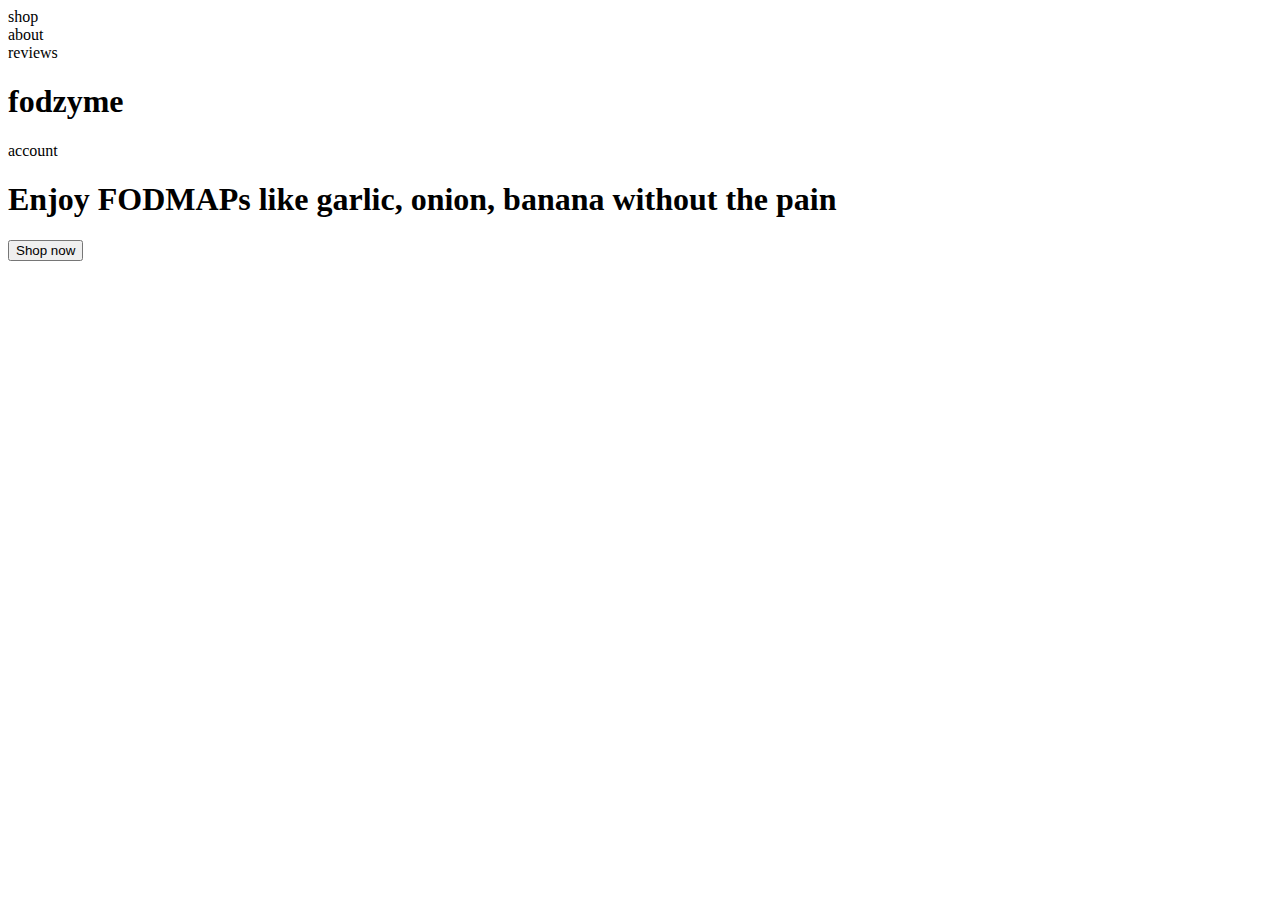
==== projects/pr2/index.html @ d789a4dc "pr1.pr2.changees" ====
<!DOCTYPE html>
<html lang="en">
<head>
    <meta charset="UTF-8">
    <meta name="viewport" content="width=device-width, initial-scale=1.0">
    <title>rowJavaScript</title>
    <link rel="stylesheet" href="../css/style.css">
</head>
<body>
 <header>
    <nav> 
        <div>shop</div>
        <div>about</div>
        <div>reviews</div>
    </nav>
    <h1 class="logo">fodzyme</h1>
    <div class="kk">account</div>
 </header>
 <section>
    <div class="left"> 
        <h1>Enjoy FODMAPs like garlic, onion, banana  
            without the pain</h1>
        <button>Shop now</button>
    </div>
 
 </section>
 <div class="back"></div>
 <div class="back"></div>
 <div class="back"></div>
 <div class="back"></div>
 <div class="back"></div>
 <div class="back"></div>
 <div class="back"></div>
 <div class="back"></div>
</body>
</html>
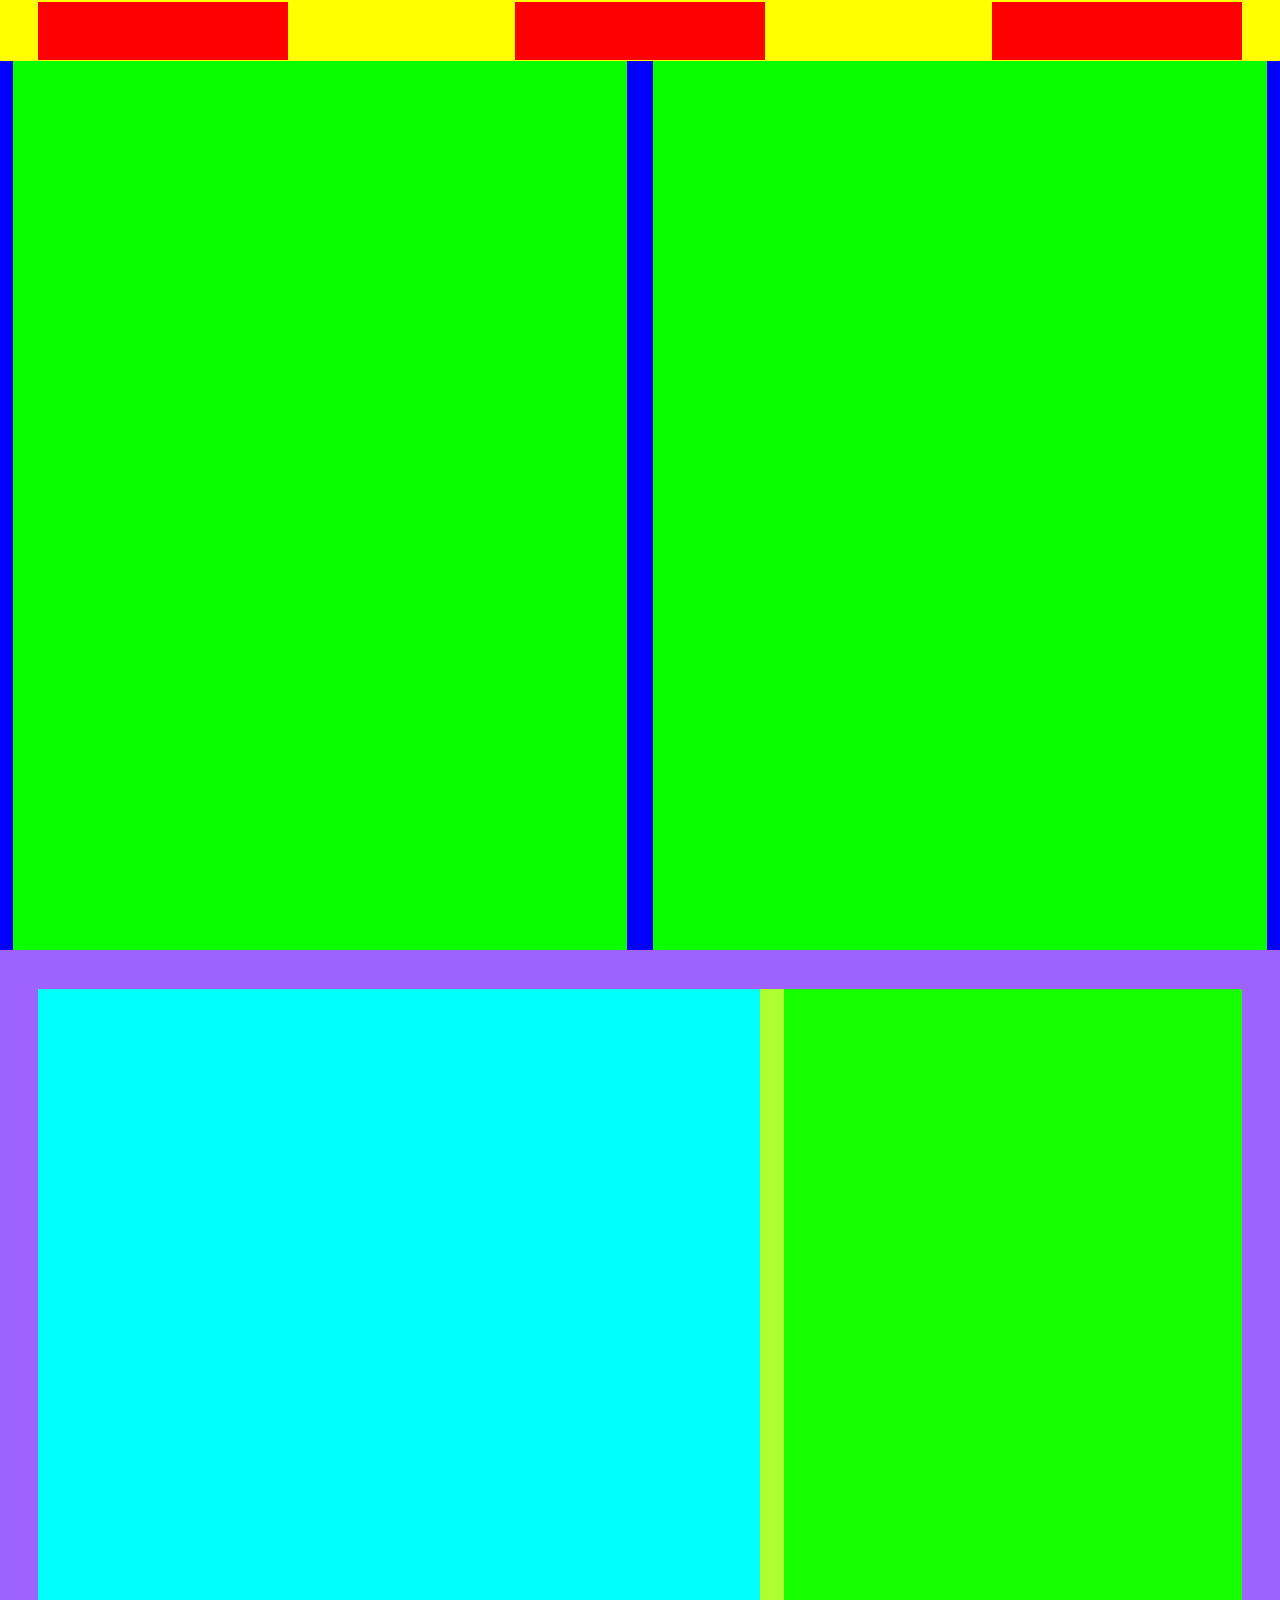
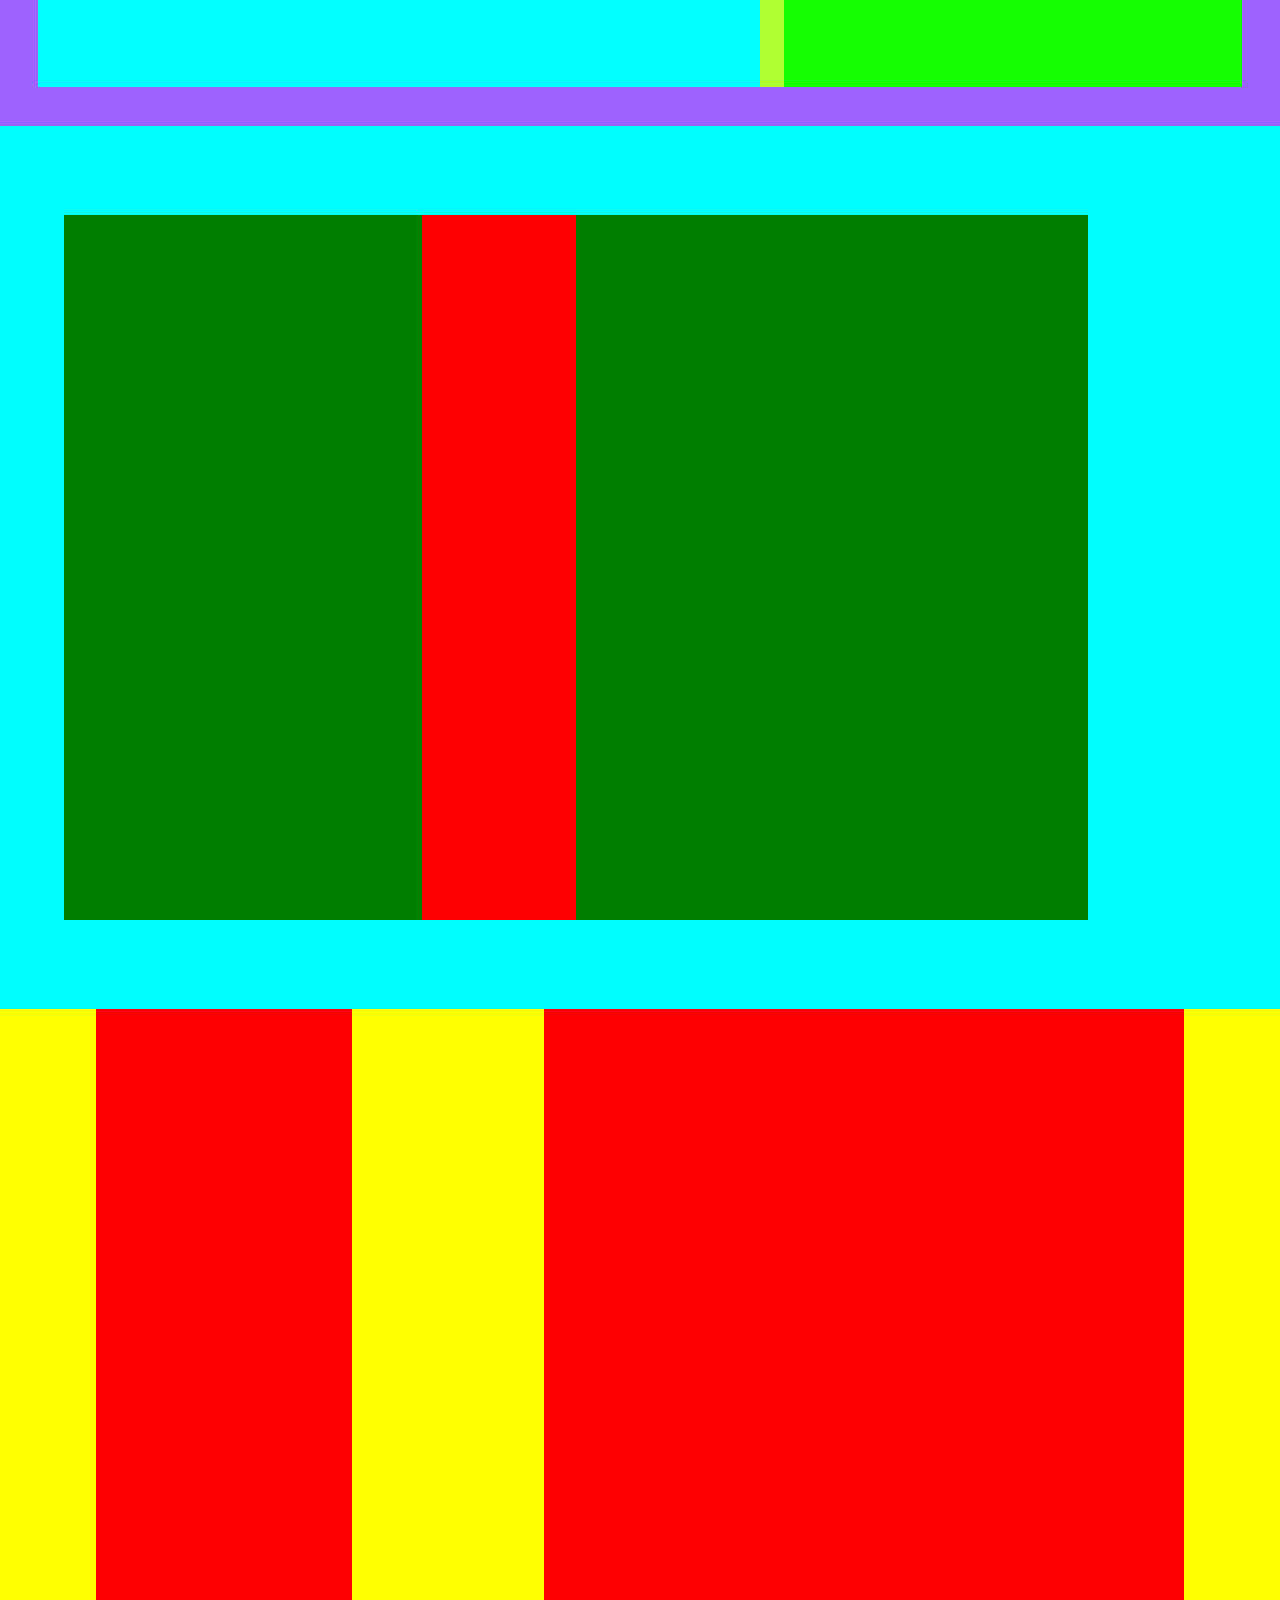
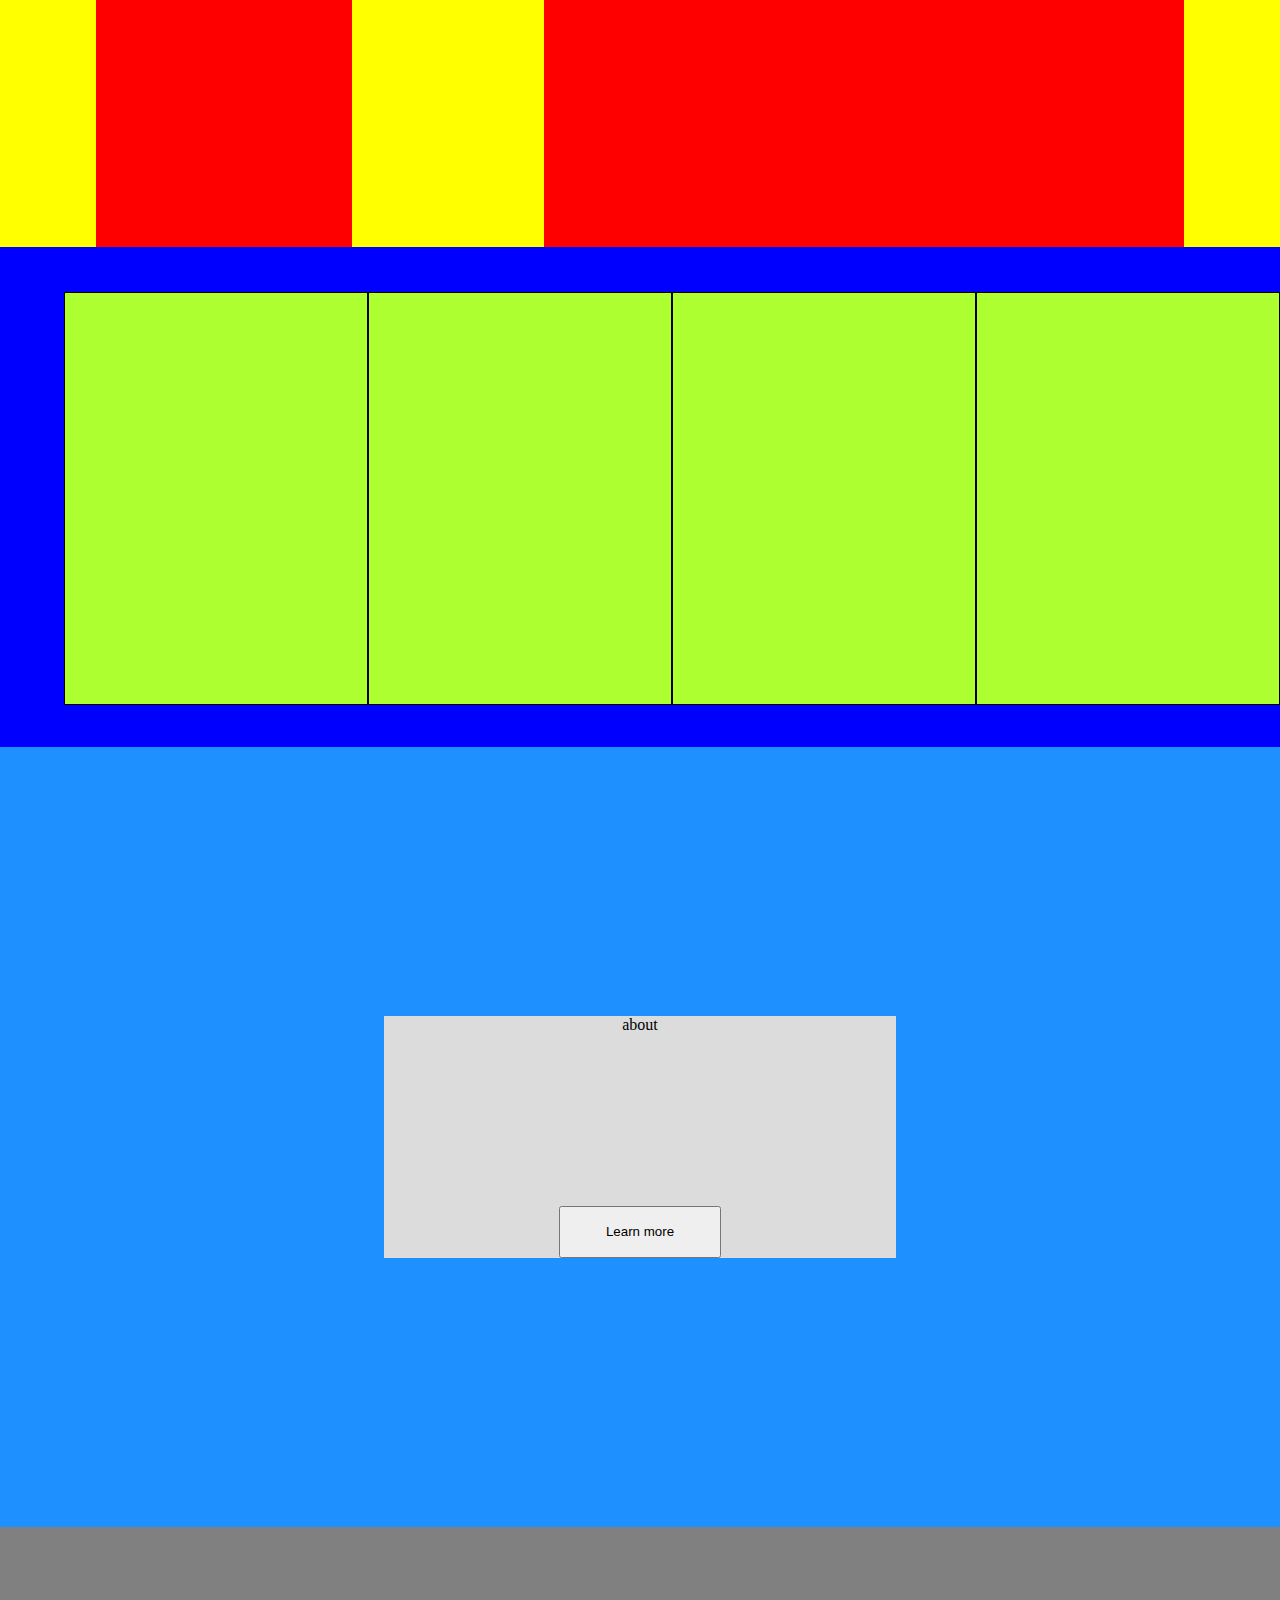
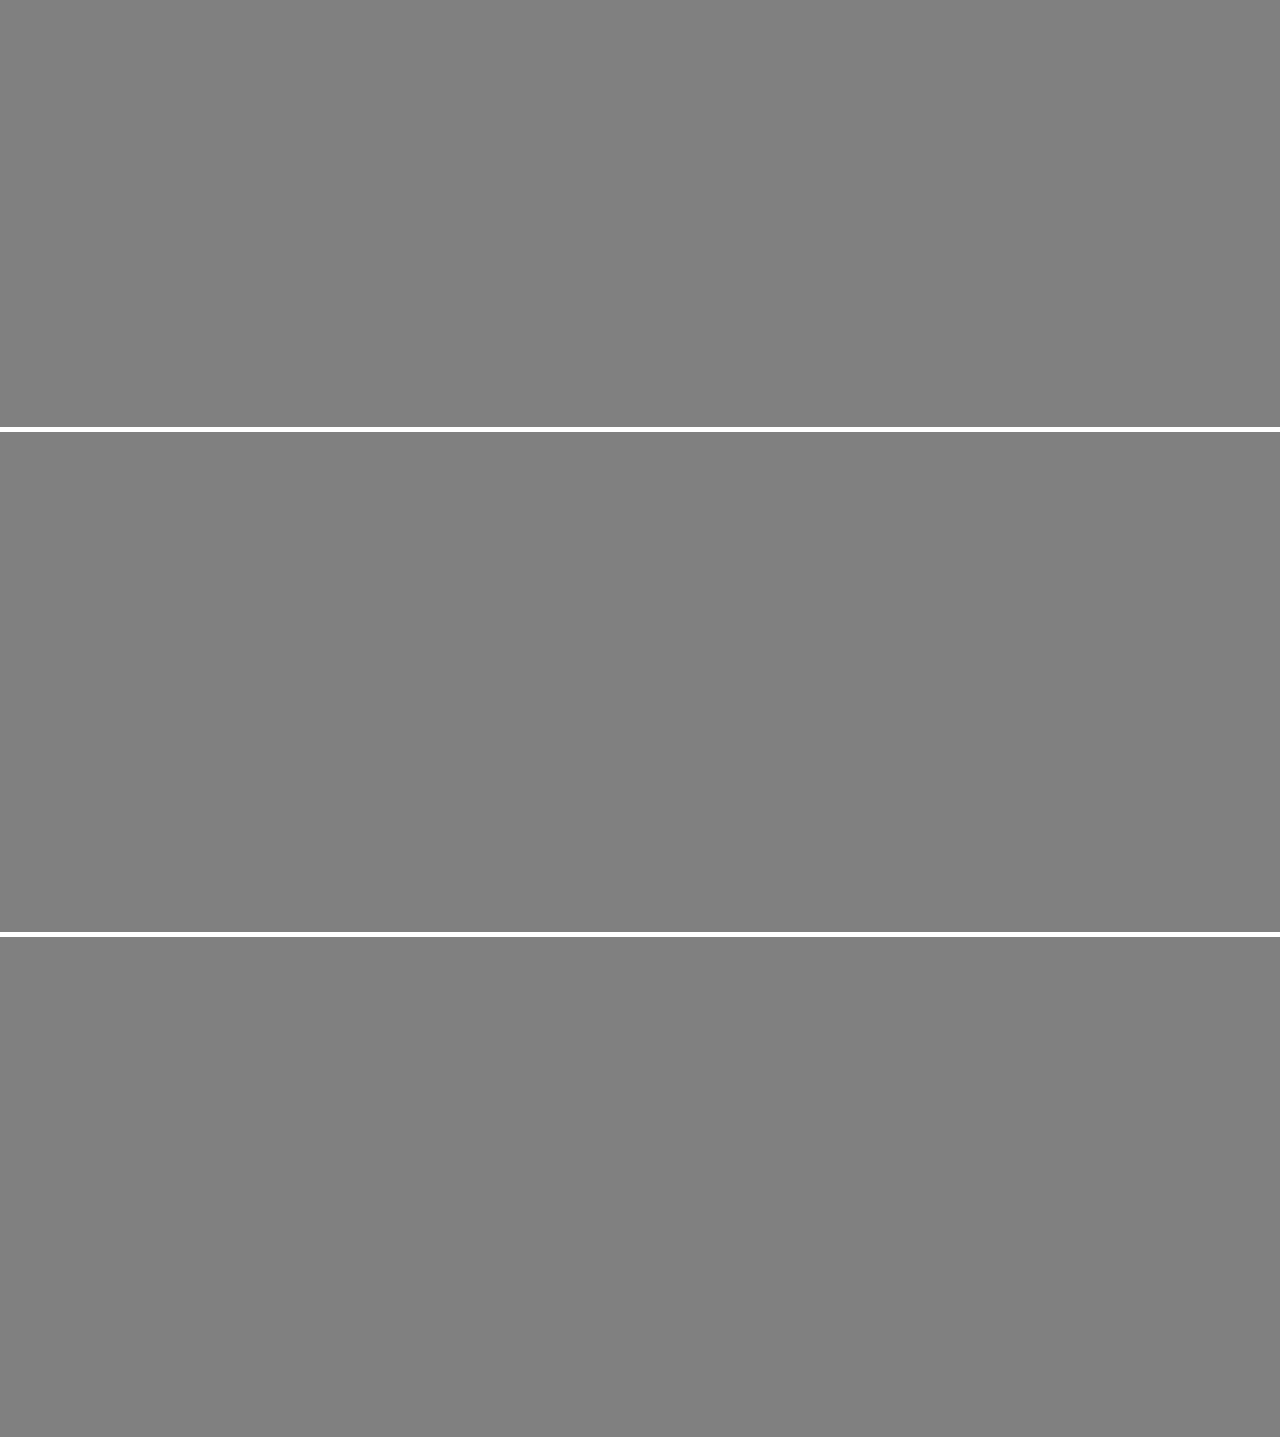
==== commit ce0a7d92: "pr-2" ====
--- a/projects/pr2/index.html
+++ b/projects/pr2/index.html
@@ -4,33 +4,66 @@
     <meta charset="UTF-8">
     <meta name="viewport" content="width=device-width, initial-scale=1.0">
     <title>rowJavaScript</title>
-    <link rel="stylesheet" href="../css/style.css">
+    <link rel="stylesheet" href="css/style.css">
 </head>
 <body>
- <header>
-    <nav> 
-        <div>shop</div>
-        <div>about</div>
-        <div>reviews</div>
-    </nav>
-    <h1 class="logo">fodzyme</h1>
-    <div class="kk">account</div>
- </header>
- <section>
-    <div class="left"> 
-        <h1>Enjoy FODMAPs like garlic, onion, banana  
-            without the pain</h1>
-        <button>Shop now</button>
+<!--
+    * body layout 
+    * parent layout
+ -->
+<header>
+<div></div>
+<div></div>
+<div></div>
+</header>
+
+<section class="sec-1">
+    <div></div>
+    <div></div>
+</section>
+
+
+<section class="sec-2">
+    <div class="box">
+<div class="left"></div>
+<div class="right"></div>
+    </div> 
+</section>
+
+<section class="sec-3">
+    <div class="box">
+        <div class="left"></div>
+
+        <div class="righ"></div>
     </div>
- 
- </section>
- <div class="back"></div>
- <div class="back"></div>
- <div class="back"></div>
- <div class="back"></div>
- <div class="back"></div>
- <div class="back"></div>
- <div class="back"></div>
- <div class="back"></div>
+</section>
+
+<section class="sec-4">
+    <div class="left"></div>
+    <div class="right"></div>
+</section>
+
+<section class="sec-5">
+    <div class="box">
+        <div></div>
+        <div></div>
+        <div></div>
+        <div></div>
+    </div>
+</section>
+<!-- about us -->
+<section class="sec-6">
+    <div class="box">
+    <div class="about-us">about</div>
+    <div class="title-btn">
+        <h6></h6>
+        <h6></h6>
+        <button class="learn-more">Learn more</button>
+    </div>
+    </div>
+</section>
+<div class="back"></div>
+<div class="back"></div>
+<div class="back"></div>
 </body>
 </html>--- a/projects/pr2/css/style.css
+++ b/projects/pr2/css/style.css
@@ -0,0 +1,147 @@
+*{
+    margin: 0;
+    padding: 0;
+    
+}
+.back{
+    background-color: gray;
+    width: 100%;
+    height: 500px;
+    margin-bottom: 5px;
+}
+header{
+    width:94%;
+    height: 61px;
+    display: flex;
+    justify-content: space-between;
+    padding: 0 3%;
+    background-color: yellow;
+    align-items: center;
+}
+header>div{
+    background-color: red;
+    width:250px ;
+    height: 58px;
+}
+.sec-1{
+    height: 889px;
+    width: 100%;
+    background-color: blue;
+    display: flex;
+    justify-content: space-around;
+}
+.sec-1>div{
+    width: 48%;
+    background-color:rgb(9, 255, 0) ;
+}
+.sec-2{
+    width: 100%;
+    height: 776px;
+    background-color: rgba(98, 0, 255, 0.616) ;
+    display: flex;
+justify-content: center;
+align-items: center;
+}
+.sec-2>.box{
+   height: 90%; 
+    width: 94%;
+    background-color: greenyellow;
+   display: flex;
+   justify-content: space-between;
+}
+.left{
+    width: 60%;
+    background-color: aqua;
+}
+.right{
+    width: 38%;
+    background-color: rgb(21, 255, 0);
+}
+.sec-3{
+    width: 100%;
+    height: 883px;
+    background-color: rgb(0, 253, 253);
+    display: flex;
+    justify-content: center;
+    align-items: center;
+}
+.sec-3>.box{
+    width: 80%;
+    height: 705px;
+    background-color: red;
+    margin: 0  10% 0 0;
+    display: flex;
+    justify-content: space-between;
+}
+.sec-3>.box>.righ{
+    background-color: green;
+    width: 50%;
+}
+.sec-3>.box>.left{
+    background-color: green;
+    width: 35%;
+}
+
+.sec-4{
+height: 838px;
+width: 100%;
+background-color: yellow;
+display: flex;
+justify-content: space-around;
+}
+
+.sec-4>.right{
+    background-color: red;
+    width: 50%;
+}
+.sec-4>.left{
+    background-color: red;
+    width: 20%;
+}
+
+.sec-5{
+    width: 100%;
+    background-color: blue;
+    height: 500px;
+    display: flex;
+    justify-content: flex-end;
+    align-items: center;
+}
+.sec-5>.box{
+    background-color: aqua;
+    width: 95%;
+    height: 411px;
+    display: flex;
+}
+.sec-5>.box>div{
+    background-color: greenyellow;
+    border: 1px solid black;
+    width: 366px;
+    height: 411px;
+}
+/* about us */
+.sec-6{
+    width: 100%;
+    height: 780px;
+    background-color: dodgerblue;
+    display: flex;
+    flex-direction: column;
+    align-items: center;
+    justify-content: center;
+}
+.sec-6>.box{
+    width: 40%;
+    height: 31%;
+    display: flex;
+    flex-direction: column;
+    justify-content: space-between;
+    background-color:gainsboro;
+    text-align: center;
+}
+.learn-more{
+    display: inline-flex;
+    height: 52px;
+    padding: 17px 45px;
+    justify-content: center;
+    align-items: center;
+}
